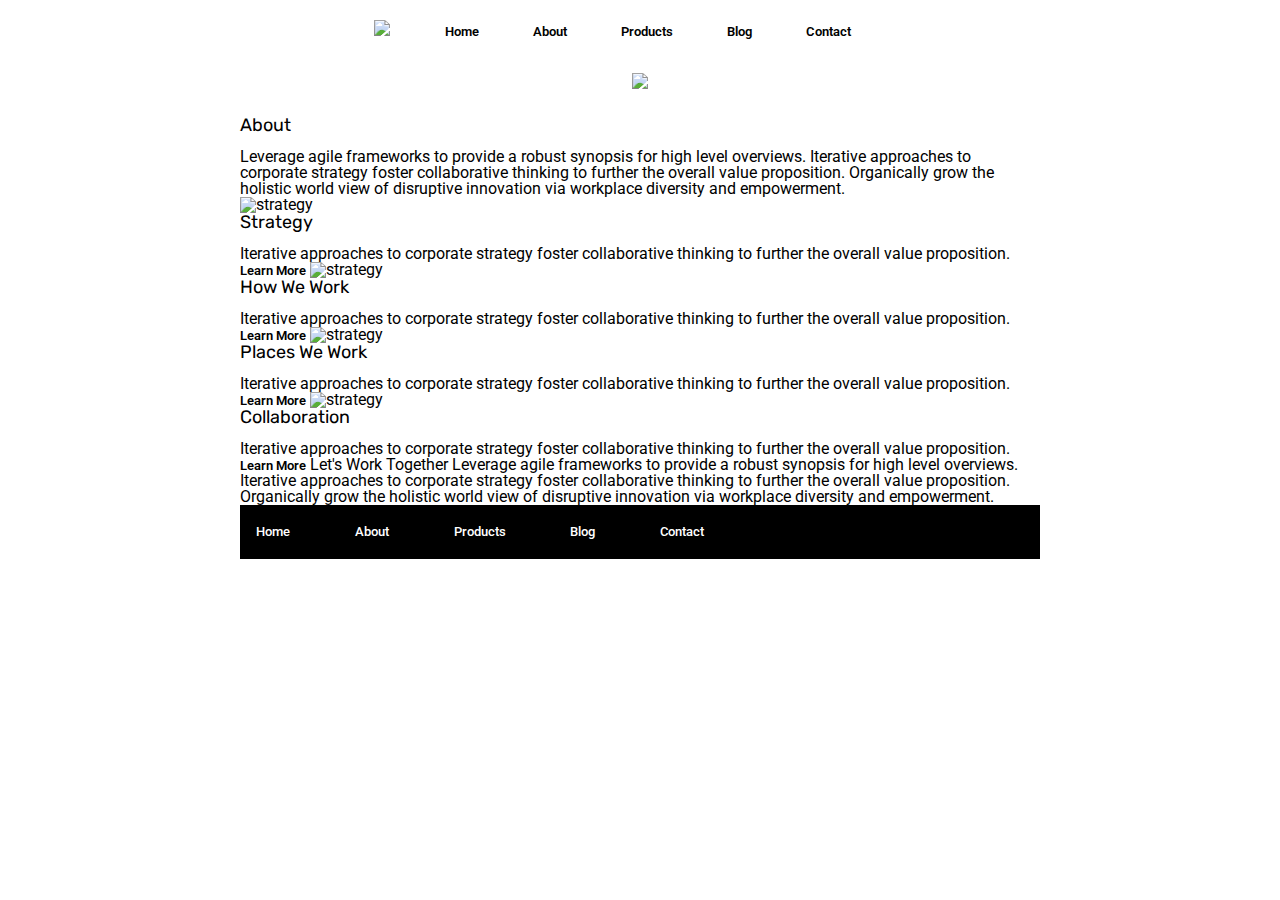
==== about.html @ 4db30c6c "finished with home" ====
<!doctype html>

<html lang="en">
<head>
  <meta charset="utf-8">

  <title>Sprint Challenge - About</title>

  <link href="https://fonts.googleapis.com/css?family=Roboto|Rubik" rel="stylesheet">
  <link rel="stylesheet" href="css/index.css">

</head>

<body>

  <header>
    <div class="begin">
         <div class="lambda">
             <img src="file:///C:/Users/Tony%20Yang/Desktop/Git/web-Sprint-Challenge-User-Interface-and-Git/img/lambda-black.png"/>
         </div>
         <div class="topnav">
           <a href="file:///C:/Users/Tony%20Yang/Desktop/Git/web-Sprint-Challenge-User-Interface-and-Git/index.html">Home</a>
           <a href="file:///C:/Users/Tony%20Yang/Desktop/Git/web-Sprint-Challenge-User-Interface-and-Git/about.html">About</a>
           <a href="#">Products</a>
           <a href="#">Blog</a>
           <a href="#">Contact</a>
         </div>
      </div>
  </header>
  <div class="topimg">
        <img src="file:///C:/Users/Tony%20Yang/Desktop/Git/web-Sprint-Challenge-User-Interface-and-Git/img/jumbo-about.png"/>
    </div>



    <div class="container about-page">
     
    <h3>About</h3>
    <div class ="about">

    Leverage agile frameworks to provide a robust synopsis for high level overviews. Iterative approaches to corporate strategy foster collaborative thinking to further the overall value proposition. Organically grow the holistic world view of disruptive innovation via workplace diversity and empowerment.
  </div>

    <img src="img/about-plan.png" alt="strategy">
    
    <h3>Strategy</h3>
    
    Iterative approaches to corporate strategy foster collaborative thinking to further the overall value proposition.

    <a href="#">Learn More</a>



    <img src="img/about-working.png" alt="strategy">
    
    <h3>How We Work</h3>
    
    Iterative approaches to corporate strategy foster collaborative thinking to further the overall value proposition.

    <a href="#">Learn More</a>



    <img src="img/about-office.png" alt="strategy">
    
    <h3>Places We Work</h3>

    Iterative approaches to corporate strategy foster collaborative thinking to further the overall value proposition.

    <a href="#">Learn More</a>

    <img src="img/about-meeting.png" alt="strategy">
    
    <h3>Collaboration</h3>
    
    Iterative approaches to corporate strategy foster collaborative thinking to further the overall value proposition.

    <a href="#">Learn More</a>

    Let's Work Together

    Leverage agile frameworks to provide a robust synopsis for high level overviews. Iterative approaches to corporate strategy foster collaborative thinking to further the overall value proposition. Organically grow the holistic world view of disruptive innovation via workplace diversity and empowerment.
        
      <footer>
        <nav>
          <a href="index.html">Home</a>
          <a href="file:///C:/Users/Tony%20Yang/Desktop/Git/web-Sprint-Challenge-User-Interface-and-Git/about.html">About</a>
          <a href="#">Products</a>
          <a href="#">Blog</a>
          <a href="#">Contact</a>
        </nav>
      </footer>
    </div><!-- container -->        
</body>
</html>
---- css/index.css ----
/* http://meyerweb.com/eric/tools/css/reset/ 
   v2.0 | 20110126
   License: none (public domain)
*/

html, body, div, span, applet, object, iframe,
h1, h2, h3, h4, h5, h6, p, blockquote, pre,
a, abbr, acronym, address, big, cite, code,
del, dfn, em, img, ins, kbd, q, s, samp,
small, strike, strong, sub, sup, tt, var,
b, u, i, center,
dl, dt, dd, ol, ul, li,
fieldset, form, label, legend,
table, caption, tbody, tfoot, thead, tr, th, td,
article, aside, canvas, details, embed, 
figure, figcaption, footer, header, hgroup, 
menu, nav, output, ruby, section, summary,
time, mark, audio, video {
	margin: 0;
	padding: 0;
	border: 0;
	font-size: 100%;
	font: inherit;
	vertical-align: baseline;
}
/* HTML5 display-role reset for older browsers */
article, aside, details, figcaption, figure, 
footer, header, hgroup, menu, nav, section {
	display: block;
}
body {
	line-height: 1;
}
ol, ul {
	list-style: none;
}
blockquote, q {
	quotes: none;
}
blockquote:before, blockquote:after,
q:before, q:after {
	content: '';
	content: none;
}
table {
	border-collapse: collapse;
	border-spacing: 0;
}

* {
    box-sizing: border-box;
}

html, body {
    height: 100%;
    font-family: 'Roboto', sans-serif;
}

h1, h2, h3, h4, h5 {
    font-size: 18px;
    margin-bottom: 15px;
    font-family: 'Rubik', sans-serif;
}

p {
    line-height: 1.4;
}

header {
    display: flex;
    margin: 0 auto;
    width: 55vw;
    justify-content: space-around;
    padding-top: 20px;
}

.begin{
    display:flex;
    align-items: baseline;
    justify-content: space-evenly;
    width: 41.5vw;
    
}

.lambda {
    justify-content: space-around;
    
}




.topnav {
    display: flex;
    justify-content: space-evenly;
    align-items: center;
    width: 55vw;
    padding-bottom: 8px;
    
    
}

a {
    text-decoration: none;
    color:black;
    font-size: 10pt;
    font-weight: 600;
}


.topimg {
    margin: 0 auto;
    display: flex;
    padding: 27px 0px;
    justify-content: center;
}





.container {
    width: 800px;
    margin: 0 auto;
}

.top-content {
    display: flex;
    flex-wrap: wrap;
    justify-content: space-evenly;
    margin-bottom: 20px;
    border-bottom: 1px dashed black;
}

.top-content .text-container {
    width: 48%;
    padding: 0 1%;
    padding-bottom: 20px;  
}

.middle-content {
    margin-bottom: 20px;
    border-bottom: 1px dashed black;
}

.middle-content h2 {
    padding: 0 2%;
    margin-bottom: 0;
}

.middle-content .boxes {
    display: flex;
    flex-wrap: wrap;
    justify-content: space-evenly;
}

.middle-content .boxes .box {
    width: 12.5%;
    height: 100px;
    background: black;
    margin: 20px 2.5%;
    color: white;
    display: flex;
    align-items: center;
    justify-content: center;
}

.bottom-content {
    display: flex;
    margin: 0 2% 20px;
    justify-content: space-around;
}

.bottom-content .text-container {
    padding-right: 4%;
}

.bottom-content .text-container:last-child {
    padding-right: 0;
}

footer {
    width: 100%;
    background: black;
}

footer nav {
    width: 60%;
    display: flex;
    justify-content: space-between;
    align-items: center;
    padding: 20px 2%;
    font-size: 14px;
}

footer nav a {
    color: white;
    text-decoration: none;
    font-weight: 500;
}
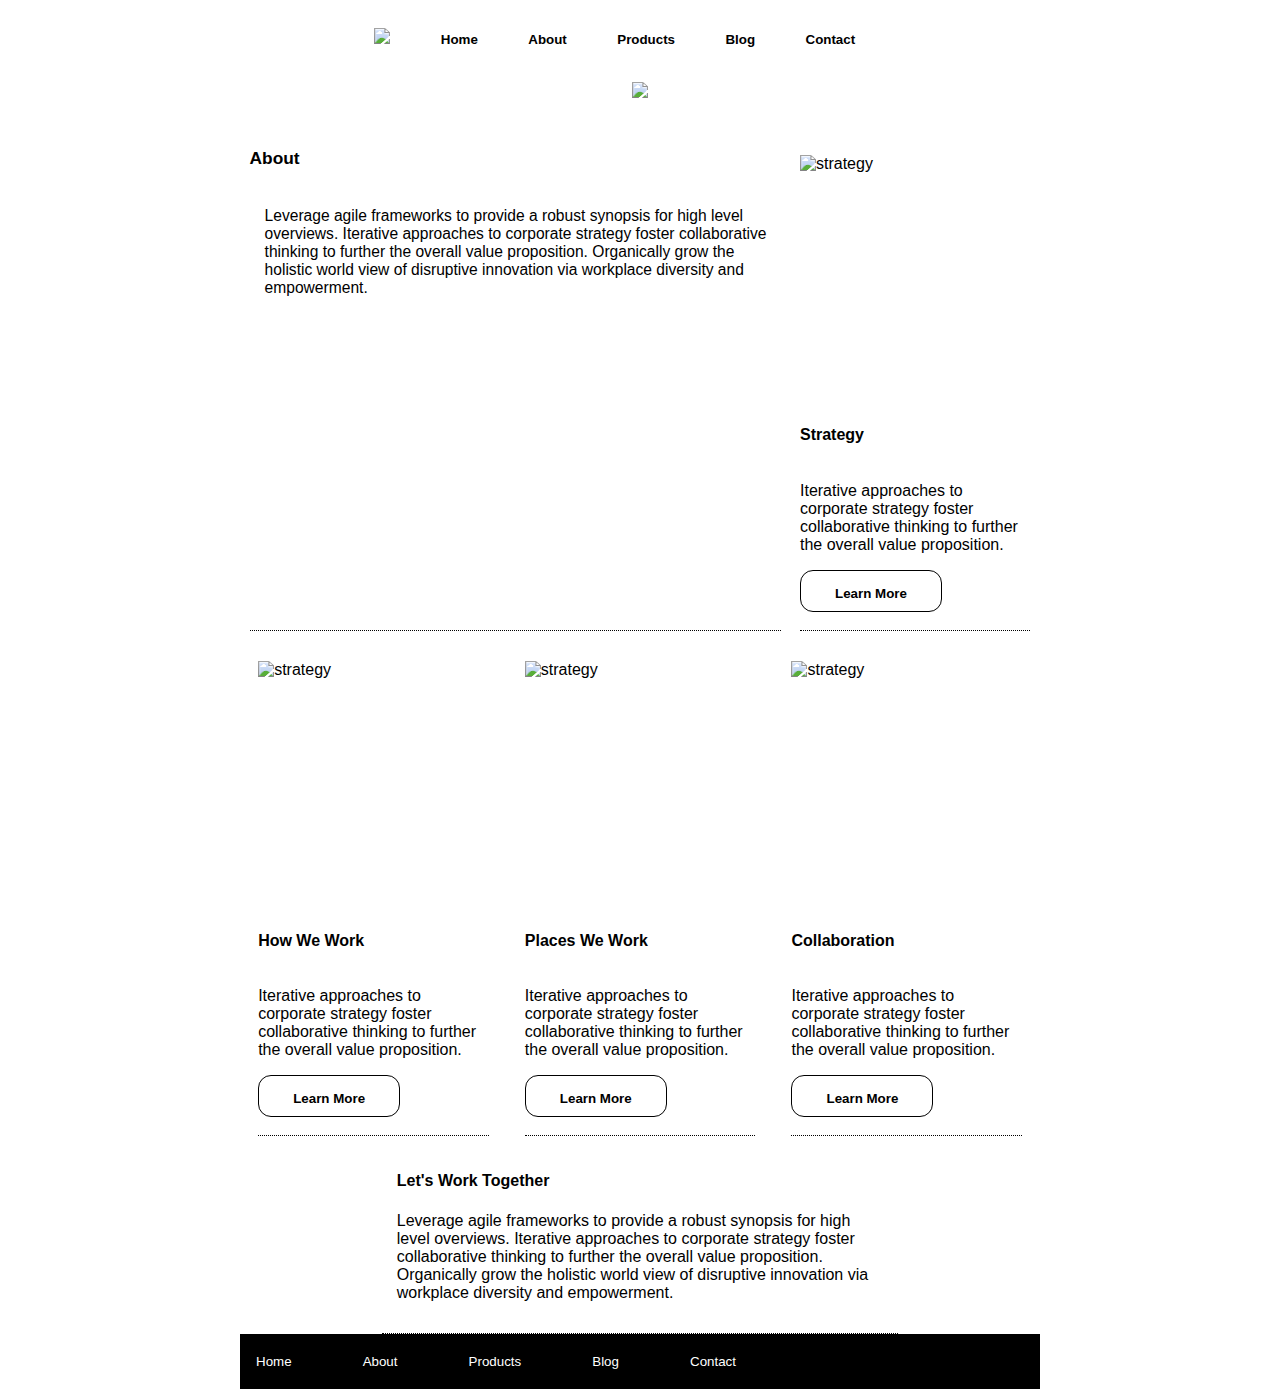
==== commit 46aa9a58: "finished about" ====
--- a/about.html
+++ b/about.html
@@ -7,7 +7,7 @@
   <title>Sprint Challenge - About</title>
 
   <link href="https://fonts.googleapis.com/css?family=Roboto|Rubik" rel="stylesheet">
-  <link rel="stylesheet" href="css/index.css">
+  <link rel="stylesheet" href="css/about.css">
 
 </head>
 
@@ -33,54 +33,65 @@
 
 
 
-    <div class="container about-page">
+    <div class="container-about-page">
      
-    <h3>About</h3>
-    <div class ="about">
-
-    Leverage agile frameworks to provide a robust synopsis for high level overviews. Iterative approaches to corporate strategy foster collaborative thinking to further the overall value proposition. Organically grow the holistic world view of disruptive innovation via workplace diversity and empowerment.
-  </div>
-
-    <img src="img/about-plan.png" alt="strategy">
+      
+        <div class ="about">
+          <h4>About</h4>
+          <p class="me"> Leverage agile frameworks to provide a robust synopsis for high level overviews. Iterative approaches to corporate strategy foster collaborative thinking to further the overall value proposition. Organically grow the holistic world view of disruptive innovation via workplace diversity and empowerment.</p>
+       </div>
+       <div class="content">
+          <img src="img/about-plan.png" alt="strategy">
     
-    <h3>Strategy</h3>
+          <h4>Strategy</h4>
     
-    Iterative approaches to corporate strategy foster collaborative thinking to further the overall value proposition.
-
-    <a href="#">Learn More</a>
+         <p class ="bodyp">Iterative approaches to corporate strategy foster collaborative thinking to further the overall value proposition.</p>
+  
+          <a href="#">Learn More</a>
+      </div>
 
 
 
-    <img src="img/about-working.png" alt="strategy">
+      <div class="content">
+        <img src="img/about-working.png" alt="strategy">
     
-    <h3>How We Work</h3>
+         <h4>How We Work</h4>
     
-    Iterative approaches to corporate strategy foster collaborative thinking to further the overall value proposition.
+         <p class="bodyp"> Iterative approaches to corporate strategy foster collaborative thinking to further the overall value proposition.</p>
 
-    <a href="#">Learn More</a>
+          <a href="#">Learn More</a>
+      </div>
 
 
+      <div class="content">
+         <img src="img/about-office.png" alt="strategy">
+    
+         <h4>Places We Work</h4>
 
-    <img src="img/about-office.png" alt="strategy">
+          <p class="bodyp">Iterative approaches to corporate strategy foster collaborative thinking to further the overall value proposition.</p>
+
+         <a href="#">Learn More</a>
+
+
+      </div>
+
+
+      <div class="content">
+        <img src="img/about-meeting.png" alt="strategy">
     
-    <h3>Places We Work</h3>
+        <h4>Collaboration</h4>
+    
+         <p class="bodyp"> Iterative approaches to corporate strategy foster collaborative thinking to further the overall value proposition.</p>
 
-    Iterative approaches to corporate strategy foster collaborative thinking to further the overall value proposition.
+         <a href="#">Learn More</a>
 
-    <a href="#">Learn More</a>
+      </div>
 
-    <img src="img/about-meeting.png" alt="strategy">
-    
-    <h3>Collaboration</h3>
-    
-    Iterative approaches to corporate strategy foster collaborative thinking to further the overall value proposition.
+       <div class = "last">
+          <h4>Let's Work Together</h4>
 
-    <a href="#">Learn More</a>
-
-    Let's Work Together
-
-    Leverage agile frameworks to provide a robust synopsis for high level overviews. Iterative approaches to corporate strategy foster collaborative thinking to further the overall value proposition. Organically grow the holistic world view of disruptive innovation via workplace diversity and empowerment.
-        
+         <p class="bodyp"> Leverage agile frameworks to provide a robust synopsis for high level overviews. Iterative approaches to corporate strategy foster collaborative thinking to further the overall value proposition. Organically grow the holistic world view of disruptive innovation via workplace diversity and empowerment.</p>
+       </div>
       <footer>
         <nav>
           <a href="index.html">Home</a>
--- a/css/about.css
+++ b/css/about.css
@@ -0,0 +1,149 @@
+
+header {
+    display: flex;
+    margin: 0 auto;
+    width: 55vw;
+    justify-content: space-around;
+    padding-top: 20px;
+}
+
+.begin{
+    display:flex;
+    align-items: baseline;
+    justify-content: space-evenly;
+    width: 41.5vw;
+    
+}
+
+.lambda {
+    justify-content: space-around;
+    
+}
+
+
+
+
+.topnav {
+    display: flex;
+    justify-content: space-evenly;
+    align-items: center;
+    width: 55vw;
+    padding-bottom: 8px;
+    font-family: Arial, Helvetica, sans-serif;
+    
+}
+
+a {
+    text-decoration: none;
+    color:black;
+    font-size: 10pt;
+    font-weight: 600;
+}
+
+
+.topimg {
+    margin: 0 auto;
+    display: flex;
+    padding: 27px 0px;
+    justify-content: center;
+}
+
+.container-about-page {
+    width: 800px;
+    margin: 0 auto;
+    display: flex;
+    flex-wrap: wrap;
+    justify-content: space-around;
+}
+
+.container-about-page img {
+    width: 350px;
+    height: 250px;
+}
+
+h3 {
+    display: block;
+    width:200px;
+}
+
+.about {
+    display:block;
+    justify-content: center;
+    align-items: center;
+    border-bottom: 1px dotted black;
+    font-family: Arial, Helvetica, sans-serif;
+    font-size: 13pt;
+    width: 41.5vw;
+
+}
+
+.me {
+    width: 40vw;
+    display: flex;
+    padding: 15px;
+    font-size: .9em;
+    
+}
+
+.content {
+    display:flex;
+    padding-top: 30px;
+    width: 18vw;
+    flex-direction: column;
+    font-family: Arial, Helvetica, sans-serif;
+    border-bottom: 1px dotted black;
+    padding-bottom: 18px;
+}
+
+
+
+
+.content a {
+    padding:15px;
+    border-radius: 13px;
+    border: 1px solid black;
+    width:110px;
+    height: 10px;
+    text-align: center;
+    font-family: Arial, Helvetica, sans-serif;
+    
+}
+
+
+
+.last {
+    display:block;
+    justify-content: center;
+    align-items: center;
+    border-bottom: 1px dotted black;
+    font-family: Arial, Helvetica, sans-serif;
+    font-size: 12pt;
+    width: 38vw;
+    padding: 15px;
+}
+
+
+
+
+
+footer {
+    width: 100%;
+    background: black;
+    margin: 0 ;
+}
+
+footer nav {
+    width: 60%;
+    display: flex;
+    justify-content: space-between;
+    align-items: center;
+    padding: 20px 2%;
+    font-size: 14px;
+    font-family: Arial, Helvetica, sans-serif;
+}
+
+footer nav a {
+    color: white;
+    text-decoration: none;
+    font-weight: 500;
+}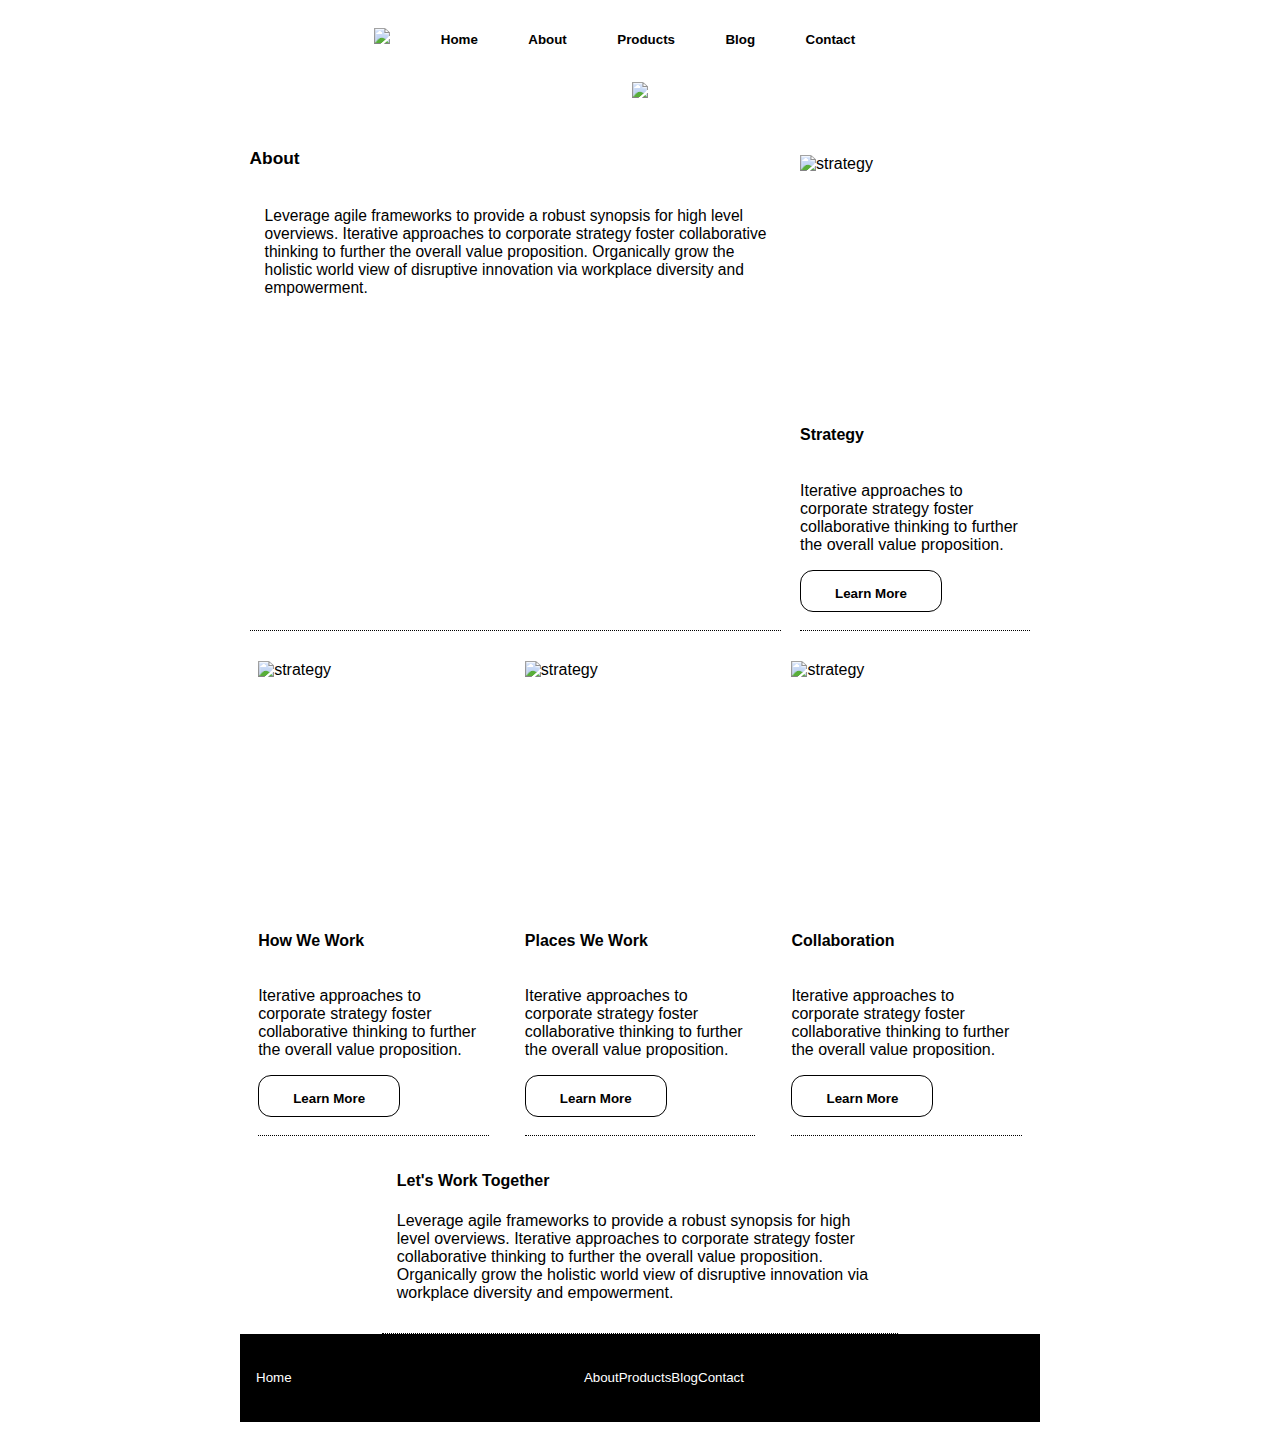
==== commit 5aa41ee0: "add websites to nav" ====
--- a/about.html
+++ b/about.html
@@ -95,7 +95,7 @@
       <footer>
         <nav>
           <a href="index.html">Home</a>
-          <a href="file:///C:/Users/Tony%20Yang/Desktop/Git/web-Sprint-Challenge-User-Interface-and-Git/about.html">About</a>
+file:///C:/Users/Tony%20Yang/Desktop/Git/web-Sprint-Challenge-User-Interface-and-Git/about.html          <a href="">About</a>
           <a href="#">Products</a>
           <a href="#">Blog</a>
           <a href="#">Contact</a>
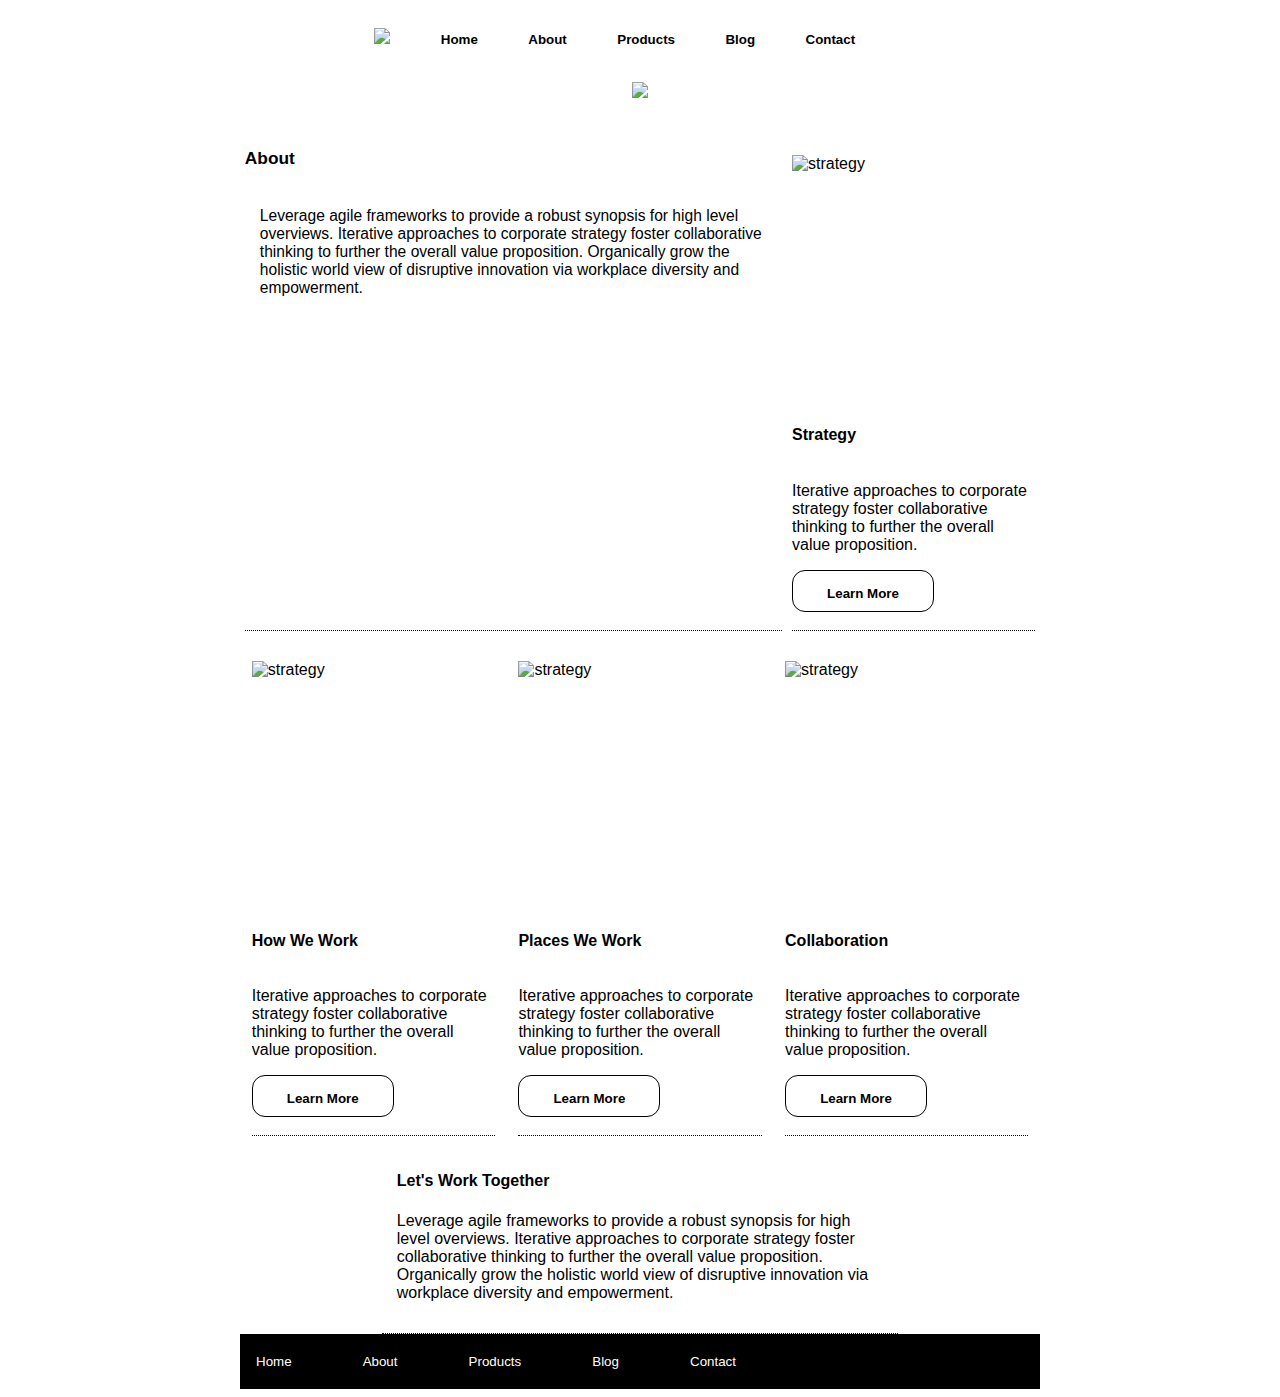
==== commit 5f85dd9e: "border size change" ====
--- a/about.html
+++ b/about.html
@@ -95,7 +95,7 @@
       <footer>
         <nav>
           <a href="index.html">Home</a>
-file:///C:/Users/Tony%20Yang/Desktop/Git/web-Sprint-Challenge-User-Interface-and-Git/about.html          <a href="">About</a>
+          <a href="file:///C:/Users/Tony%20Yang/Desktop/Git/web-Sprint-Challenge-User-Interface-and-Git/about.html">About</a>
           <a href="#">Products</a>
           <a href="#">Blog</a>
           <a href="#">Contact</a>
--- a/css/about.css
+++ b/css/about.css
@@ -73,7 +73,7 @@
     border-bottom: 1px dotted black;
     font-family: Arial, Helvetica, sans-serif;
     font-size: 13pt;
-    width: 41.5vw;
+    width: 42vw;
 
 }
 
@@ -88,7 +88,7 @@
 .content {
     display:flex;
     padding-top: 30px;
-    width: 18vw;
+    width: 19vw;
     flex-direction: column;
     font-family: Arial, Helvetica, sans-serif;
     border-bottom: 1px dotted black;
